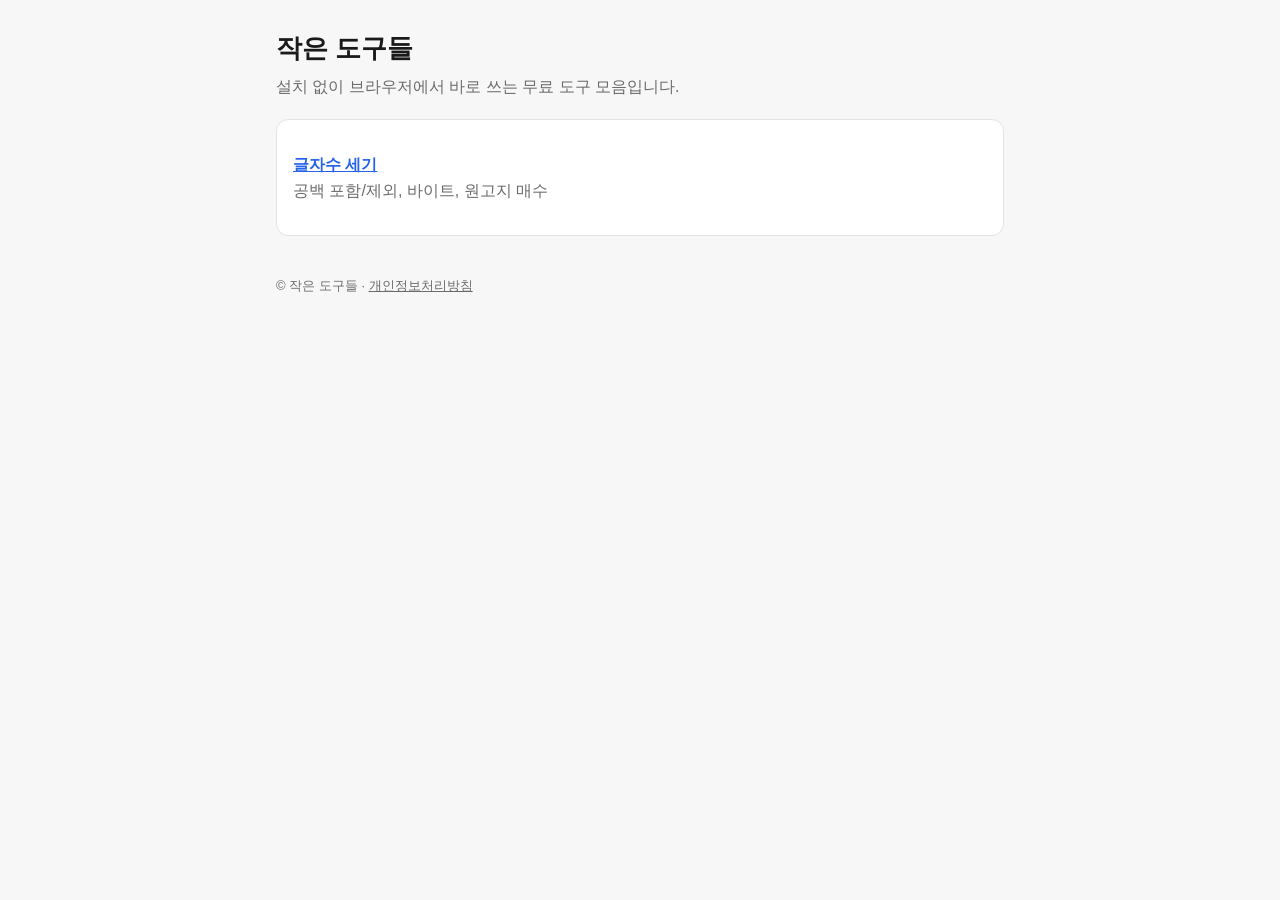
==== index.html @ e19e3036 "Add tiny-tools site with char counter as first tool Co-Authored-By: Claude Opus 5.5 <noreply@anthrop" ====
<!doctype html>
<html lang="ko">
<head>
<meta charset="utf-8">
<meta name="viewport" content="width=device-width,initial-scale=1">
<title>작은 도구들 - 무료 온라인 계산기·변환기 모음</title>
<meta name="description" content="글자수 세기 등 설치 없이 바로 쓰는 무료 온라인 도구 모음.">
<link rel="canonical" href="https://YOUR-DOMAIN/">
<link rel="stylesheet" href="assets/style.css">
</head>
<body>
<header></header>
<main>
  <h1>작은 도구들</h1>
  <p class="lead">설치 없이 브라우저에서 바로 쓰는 무료 도구 모음입니다.</p>
  <div class="card">
    <ul class="list">
      <li><a href="char-counter/">글자수 세기</a><br><span class="lead">공백 포함/제외, 바이트, 원고지 매수</span></li>
    </ul>
  </div>
</main>
<footer>© 작은 도구들 · <a href="privacy.html">개인정보처리방침</a></footer>
</body>
</html>
---- assets/style.css ----
:root{--bg:#f7f7f8;--card:#fff;--fg:#1a1a1a;--muted:#6b6b6b;--line:#e3e3e6;--accent:#2563eb}
@media (prefers-color-scheme:dark){:root{--bg:#121214;--card:#1c1c1f;--fg:#ededed;--muted:#9a9aa0;--line:#2c2c31;--accent:#60a5fa}}
*{box-sizing:border-box}
body{margin:0;background:var(--bg);color:var(--fg);font:16px/1.6 -apple-system,BlinkMacSystemFont,"Apple SD Gothic Neo","Noto Sans KR",sans-serif}
header,main,footer{max-width:760px;margin:0 auto;padding:0 16px}
header{padding-top:20px}
header a{color:var(--muted);text-decoration:none;font-size:14px}
h1{font-size:26px;margin:8px 0 4px}
.lead{color:var(--muted);margin:0 0 20px}
.card{background:var(--card);border:1px solid var(--line);border-radius:12px;padding:16px;margin-bottom:16px}
textarea{width:100%;min-height:240px;resize:vertical;border:1px solid var(--line);border-radius:8px;padding:12px;font:inherit;background:var(--bg);color:var(--fg)}
textarea:focus{outline:2px solid var(--accent);border-color:transparent}
.stats{display:grid;grid-template-columns:repeat(auto-fit,minmax(150px,1fr));gap:10px}
.stat{background:var(--bg);border-radius:8px;padding:10px 12px}
.stat b{display:block;font-size:22px;font-variant-numeric:tabular-nums}
.stat span{font-size:13px;color:var(--muted)}
.row{display:flex;gap:8px;flex-wrap:wrap;margin-top:10px}
button{border:1px solid var(--line);background:var(--card);color:var(--fg);border-radius:8px;padding:8px 14px;font:inherit;font-size:14px;cursor:pointer}
button.primary{background:var(--accent);border-color:var(--accent);color:#fff}
.ad{min-height:100px;margin:16px 0;text-align:center;color:var(--muted);font-size:12px}
article h2{font-size:19px;margin-top:28px}
article{color:var(--fg)}
.list{list-style:none;padding:0}
.list li{margin-bottom:10px}
.list a{color:var(--accent);font-weight:600}
footer{color:var(--muted);font-size:13px;padding-top:24px;padding-bottom:40px}
footer a{color:var(--muted)}
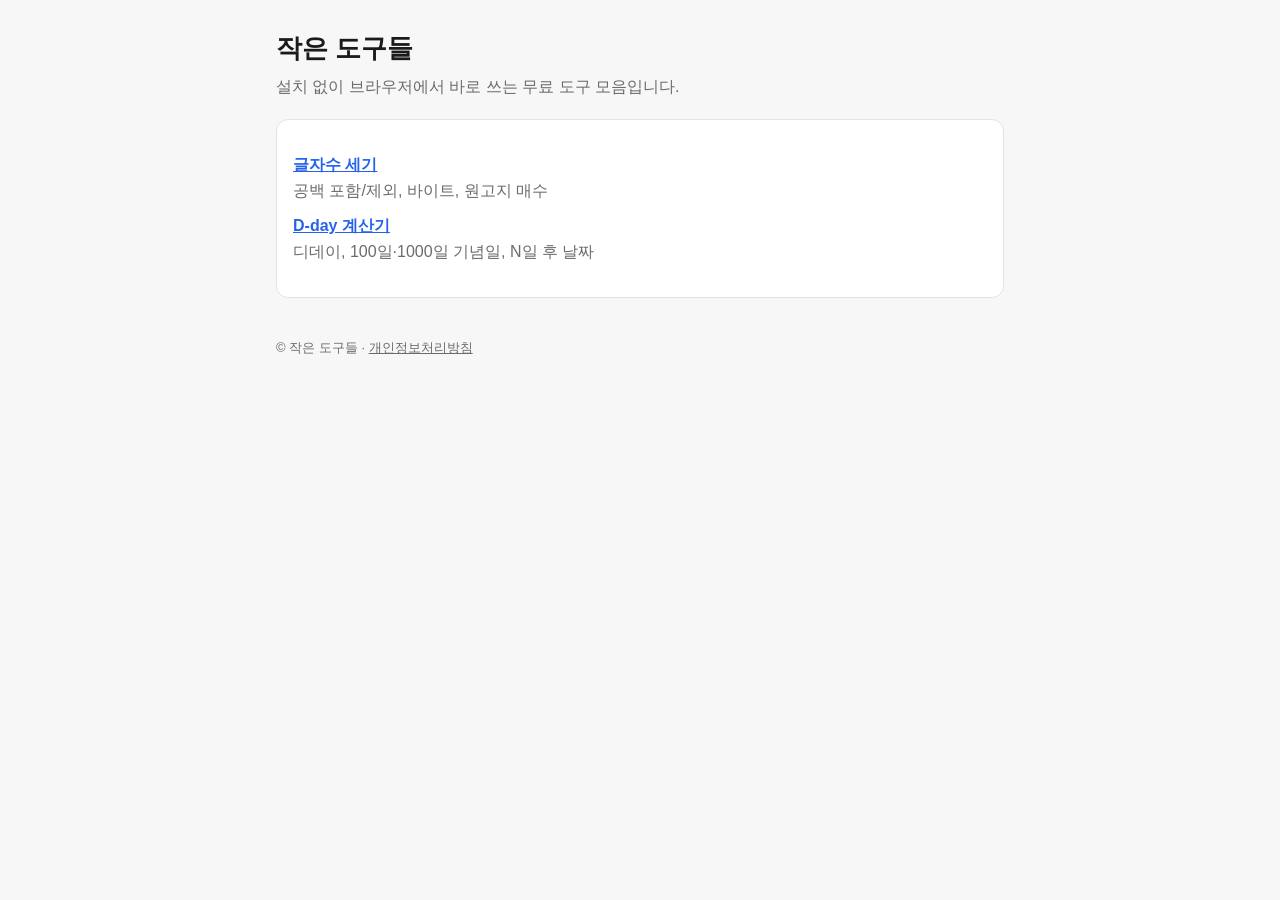
==== commit 1a4f9f64: "Add D-day calculator (countdown, anniversaries, N days after) Co-Authored-By: Claude Opus 5.5 <norep" ====
--- a/index.html
+++ b/index.html
@@ -4,8 +4,8 @@
 <meta charset="utf-8">
 <meta name="viewport" content="width=device-width,initial-scale=1">
 <title>작은 도구들 - 무료 온라인 계산기·변환기 모음</title>
-<meta name="description" content="글자수 세기 등 설치 없이 바로 쓰는 무료 온라인 도구 모음.">
-<link rel="canonical" href="https://YOUR-DOMAIN/">
+<meta name="description" content="글자수 세기, D-day 계산기 등 설치 없이 바로 쓰는 무료 온라인 도구 모음.">
+<link rel="canonical" href="https://leeyc80.github.io/tiny-tools/">
 <link rel="stylesheet" href="assets/style.css">
 </head>
 <body>
@@ -16,6 +16,7 @@
   <div class="card">
     <ul class="list">
       <li><a href="char-counter/">글자수 세기</a><br><span class="lead">공백 포함/제외, 바이트, 원고지 매수</span></li>
+      <li><a href="d-day/">D-day 계산기</a><br><span class="lead">디데이, 100일·1000일 기념일, N일 후 날짜</span></li>
     </ul>
   </div>
 </main>
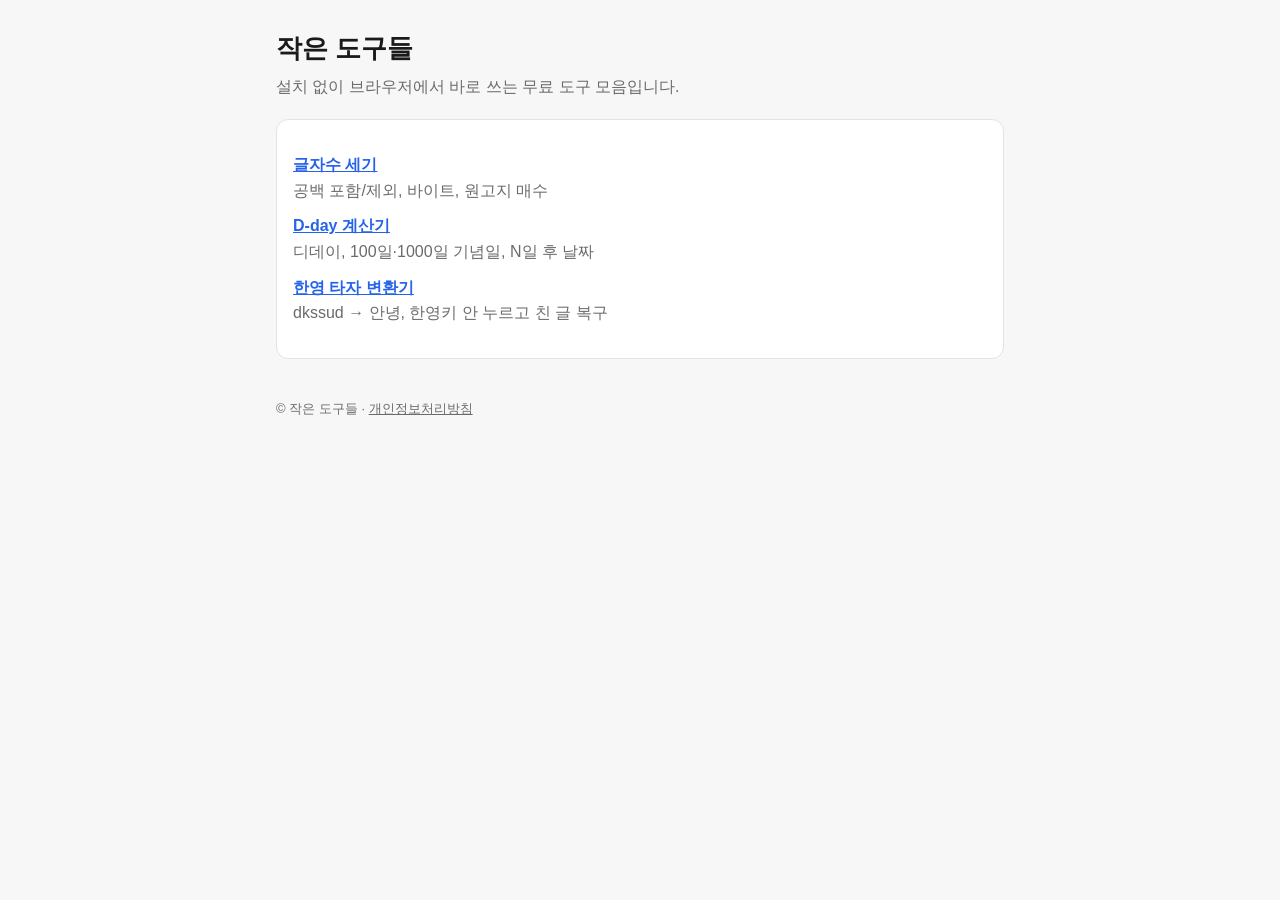
==== commit 53774993: "Add Korean/English keyboard layout converter Co-Authored-By: Claude Opus 5.5 <noreply@anthropic.com>" ====
--- a/index.html
+++ b/index.html
@@ -4,7 +4,7 @@
 <meta charset="utf-8">
 <meta name="viewport" content="width=device-width,initial-scale=1">
 <title>작은 도구들 - 무료 온라인 계산기·변환기 모음</title>
-<meta name="description" content="글자수 세기, D-day 계산기 등 설치 없이 바로 쓰는 무료 온라인 도구 모음.">
+<meta name="description" content="글자수 세기, D-day 계산기, 한영 타자 변환기 등 설치 없이 바로 쓰는 무료 온라인 도구 모음.">
 <link rel="canonical" href="https://leeyc80.github.io/tiny-tools/">
 <link rel="stylesheet" href="assets/style.css">
 </head>
@@ -17,6 +17,7 @@
     <ul class="list">
       <li><a href="char-counter/">글자수 세기</a><br><span class="lead">공백 포함/제외, 바이트, 원고지 매수</span></li>
       <li><a href="d-day/">D-day 계산기</a><br><span class="lead">디데이, 100일·1000일 기념일, N일 후 날짜</span></li>
+      <li><a href="ko-en/">한영 타자 변환기</a><br><span class="lead">dkssud → 안녕, 한영키 안 누르고 친 글 복구</span></li>
     </ul>
   </div>
 </main>
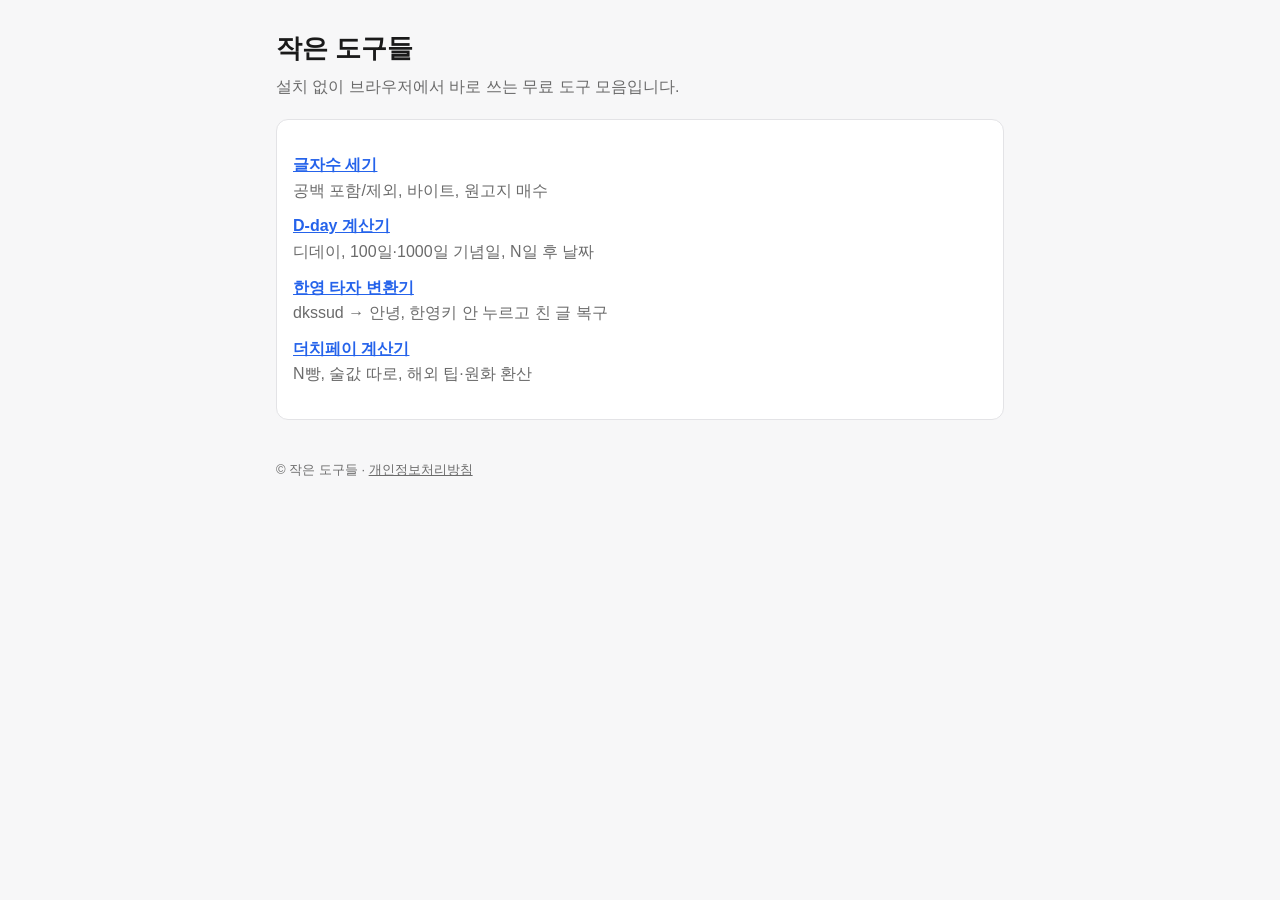
==== commit 2b0d65a4: "Add Dutch-pay calculator with tip, partial split and exchange-rate conversion Co-Authored-By: Claude" ====
--- a/index.html
+++ b/index.html
@@ -4,7 +4,7 @@
 <meta charset="utf-8">
 <meta name="viewport" content="width=device-width,initial-scale=1">
 <title>작은 도구들 - 무료 온라인 계산기·변환기 모음</title>
-<meta name="description" content="글자수 세기, D-day 계산기, 한영 타자 변환기 등 설치 없이 바로 쓰는 무료 온라인 도구 모음.">
+<meta name="description" content="글자수 세기, D-day 계산기, 한영 타자 변환기, 더치페이 계산기 등 설치 없이 바로 쓰는 무료 온라인 도구 모음.">
 <link rel="canonical" href="https://leeyc80.github.io/tiny-tools/">
 <link rel="stylesheet" href="assets/style.css">
 </head>
@@ -18,6 +18,7 @@
       <li><a href="char-counter/">글자수 세기</a><br><span class="lead">공백 포함/제외, 바이트, 원고지 매수</span></li>
       <li><a href="d-day/">D-day 계산기</a><br><span class="lead">디데이, 100일·1000일 기념일, N일 후 날짜</span></li>
       <li><a href="ko-en/">한영 타자 변환기</a><br><span class="lead">dkssud → 안녕, 한영키 안 누르고 친 글 복구</span></li>
+      <li><a href="dutch-pay/">더치페이 계산기</a><br><span class="lead">N빵, 술값 따로, 해외 팁·원화 환산</span></li>
     </ul>
   </div>
 </main>
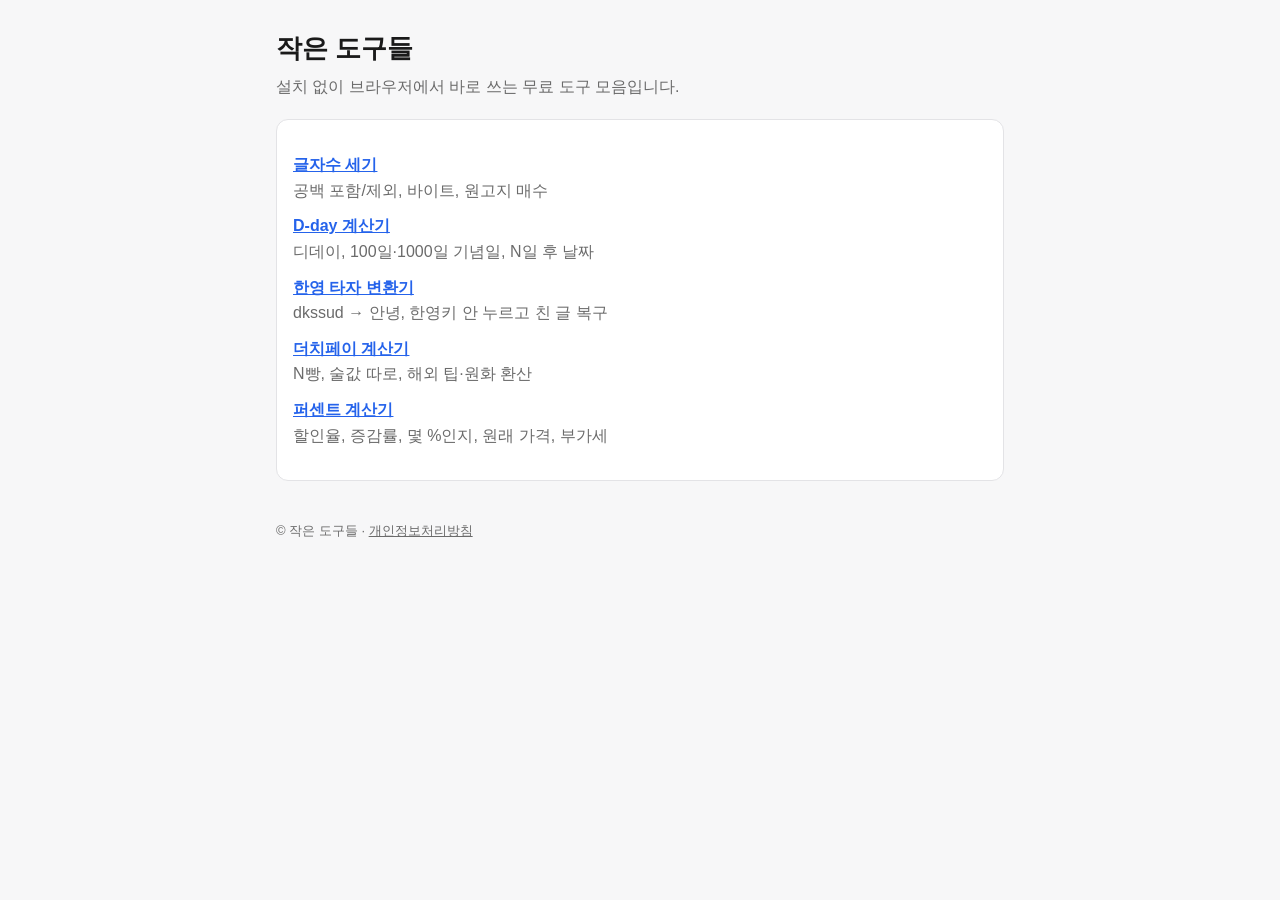
==== commit 1fda0a49: "Add percent calculator (share, ratio, change rate, discount, reverse price, VAT) Co-Authored-By: Cla" ====
--- a/index.html
+++ b/index.html
@@ -4,7 +4,7 @@
 <meta charset="utf-8">
 <meta name="viewport" content="width=device-width,initial-scale=1">
 <title>작은 도구들 - 무료 온라인 계산기·변환기 모음</title>
-<meta name="description" content="글자수 세기, D-day 계산기, 한영 타자 변환기, 더치페이 계산기 등 설치 없이 바로 쓰는 무료 온라인 도구 모음.">
+<meta name="description" content="글자수 세기, D-day 계산기, 한영 타자 변환기, 더치페이 계산기, 퍼센트 계산기 등 설치 없이 바로 쓰는 무료 온라인 도구 모음.">
 <link rel="canonical" href="https://leeyc80.github.io/tiny-tools/">
 <link rel="stylesheet" href="assets/style.css">
 </head>
@@ -19,6 +19,7 @@
       <li><a href="d-day/">D-day 계산기</a><br><span class="lead">디데이, 100일·1000일 기념일, N일 후 날짜</span></li>
       <li><a href="ko-en/">한영 타자 변환기</a><br><span class="lead">dkssud → 안녕, 한영키 안 누르고 친 글 복구</span></li>
       <li><a href="dutch-pay/">더치페이 계산기</a><br><span class="lead">N빵, 술값 따로, 해외 팁·원화 환산</span></li>
+      <li><a href="percent/">퍼센트 계산기</a><br><span class="lead">할인율, 증감률, 몇 %인지, 원래 가격, 부가세</span></li>
     </ul>
   </div>
 </main>
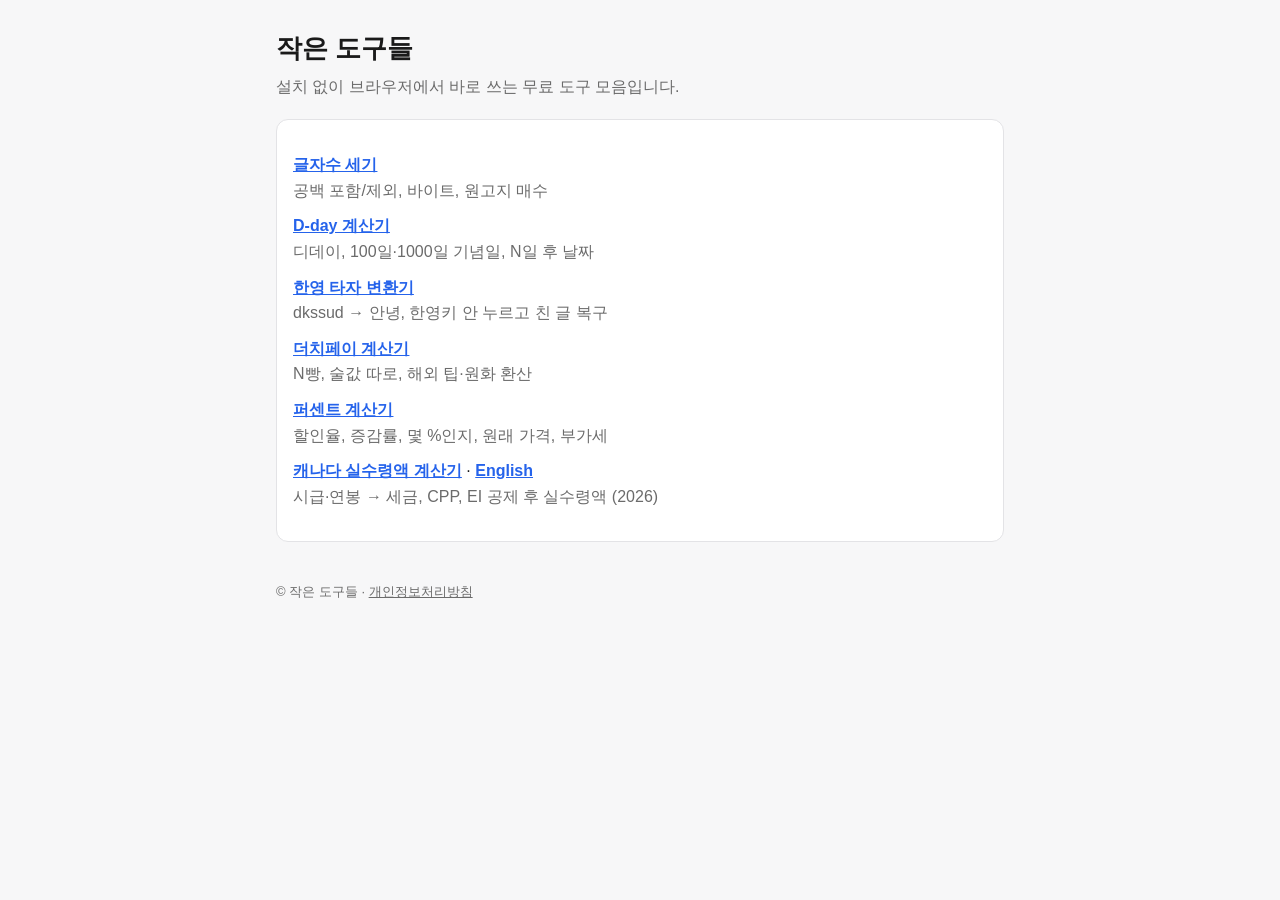
==== commit 77af25d4: "Add Canada take-home pay calculator (2026, ON/BC/AB, Korean + English) Co-Authored-By: Claude Opus 5" ====
--- a/index.html
+++ b/index.html
@@ -4,7 +4,7 @@
 <meta charset="utf-8">
 <meta name="viewport" content="width=device-width,initial-scale=1">
 <title>작은 도구들 - 무료 온라인 계산기·변환기 모음</title>
-<meta name="description" content="글자수 세기, D-day 계산기, 한영 타자 변환기, 더치페이 계산기, 퍼센트 계산기 등 설치 없이 바로 쓰는 무료 온라인 도구 모음.">
+<meta name="description" content="글자수 세기, D-day 계산기, 한영 타자 변환기, 더치페이 계산기, 퍼센트 계산기, 캐나다 실수령액 계산기 등 설치 없이 바로 쓰는 무료 온라인 도구 모음.">
 <link rel="canonical" href="https://leeyc80.github.io/tiny-tools/">
 <link rel="stylesheet" href="assets/style.css">
 </head>
@@ -20,6 +20,7 @@
       <li><a href="ko-en/">한영 타자 변환기</a><br><span class="lead">dkssud → 안녕, 한영키 안 누르고 친 글 복구</span></li>
       <li><a href="dutch-pay/">더치페이 계산기</a><br><span class="lead">N빵, 술값 따로, 해외 팁·원화 환산</span></li>
       <li><a href="percent/">퍼센트 계산기</a><br><span class="lead">할인율, 증감률, 몇 %인지, 원래 가격, 부가세</span></li>
+      <li><a href="ca-paycheck/">캐나다 실수령액 계산기</a> · <a href="ca-paycheck/en/">English</a><br><span class="lead">시급·연봉 → 세금, CPP, EI 공제 후 실수령액 (2026)</span></li>
     </ul>
   </div>
 </main>
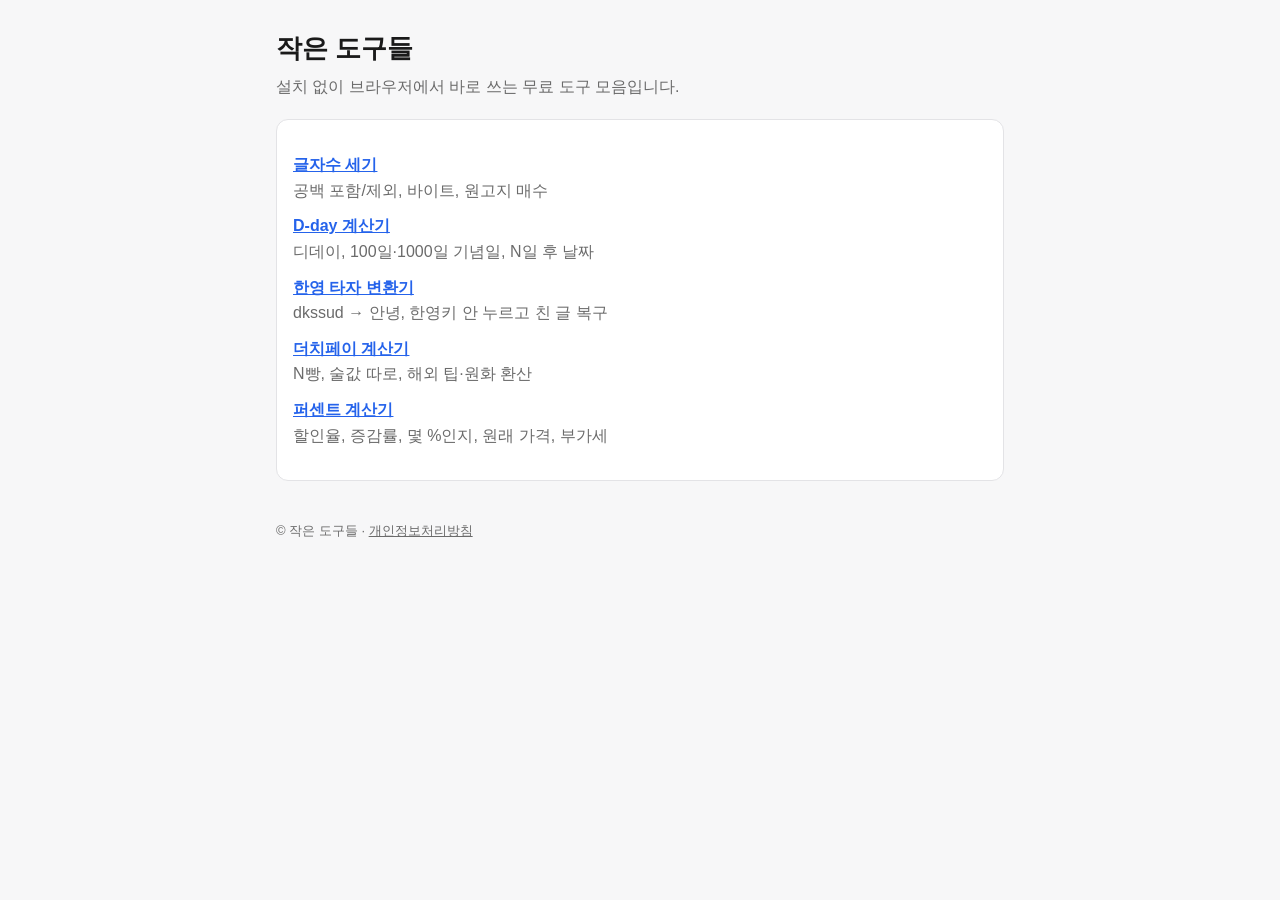
==== commit e3a5b951: "Remove Canada take-home pay calculator Co-Authored-By: Claude Opus 5.5 <noreply@anthropic.com> Claud" ====
--- a/index.html
+++ b/index.html
@@ -4,7 +4,7 @@
 <meta charset="utf-8">
 <meta name="viewport" content="width=device-width,initial-scale=1">
 <title>작은 도구들 - 무료 온라인 계산기·변환기 모음</title>
-<meta name="description" content="글자수 세기, D-day 계산기, 한영 타자 변환기, 더치페이 계산기, 퍼센트 계산기, 캐나다 실수령액 계산기 등 설치 없이 바로 쓰는 무료 온라인 도구 모음.">
+<meta name="description" content="글자수 세기, D-day 계산기, 한영 타자 변환기, 더치페이 계산기, 퍼센트 계산기 등 설치 없이 바로 쓰는 무료 온라인 도구 모음.">
 <link rel="canonical" href="https://leeyc80.github.io/tiny-tools/">
 <link rel="stylesheet" href="assets/style.css">
 </head>
@@ -20,7 +20,6 @@
       <li><a href="ko-en/">한영 타자 변환기</a><br><span class="lead">dkssud → 안녕, 한영키 안 누르고 친 글 복구</span></li>
       <li><a href="dutch-pay/">더치페이 계산기</a><br><span class="lead">N빵, 술값 따로, 해외 팁·원화 환산</span></li>
       <li><a href="percent/">퍼센트 계산기</a><br><span class="lead">할인율, 증감률, 몇 %인지, 원래 가격, 부가세</span></li>
-      <li><a href="ca-paycheck/">캐나다 실수령액 계산기</a> · <a href="ca-paycheck/en/">English</a><br><span class="lead">시급·연봉 → 세금, CPP, EI 공제 후 실수령액 (2026)</span></li>
     </ul>
   </div>
 </main>
